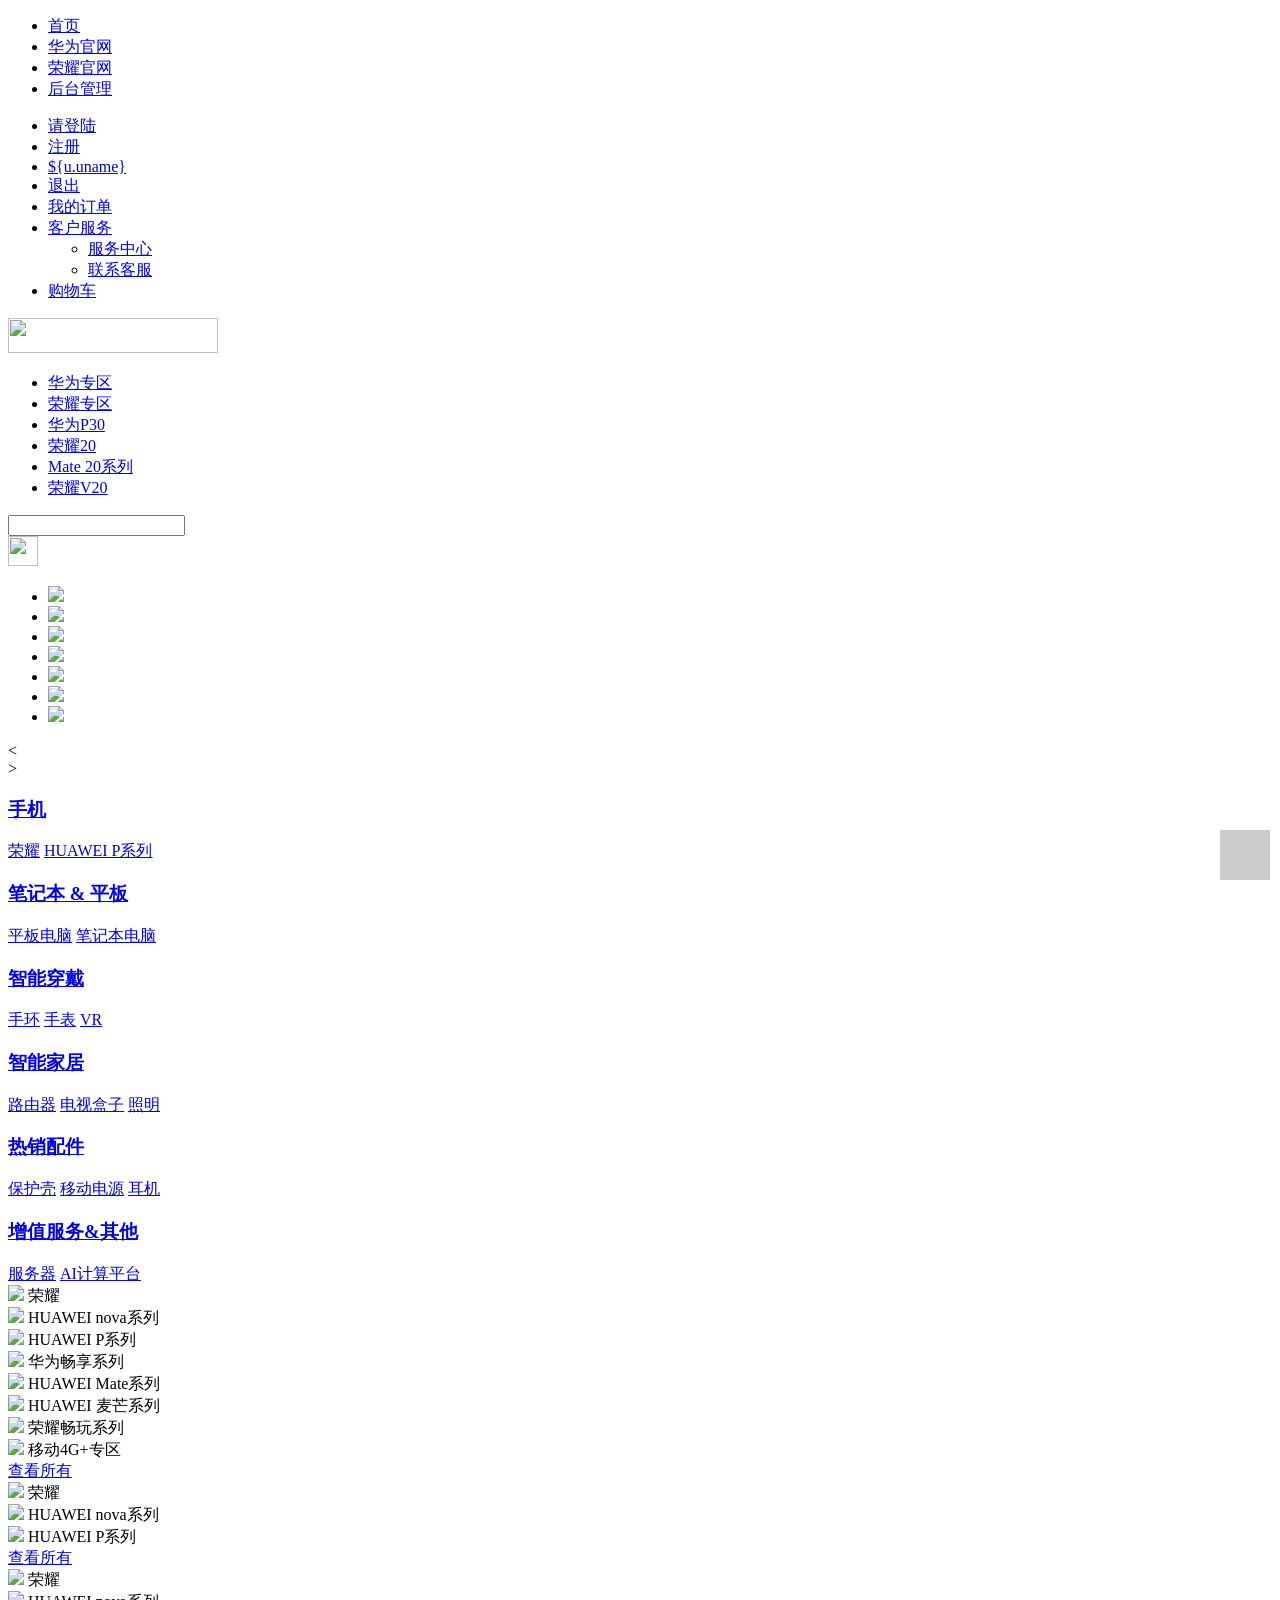
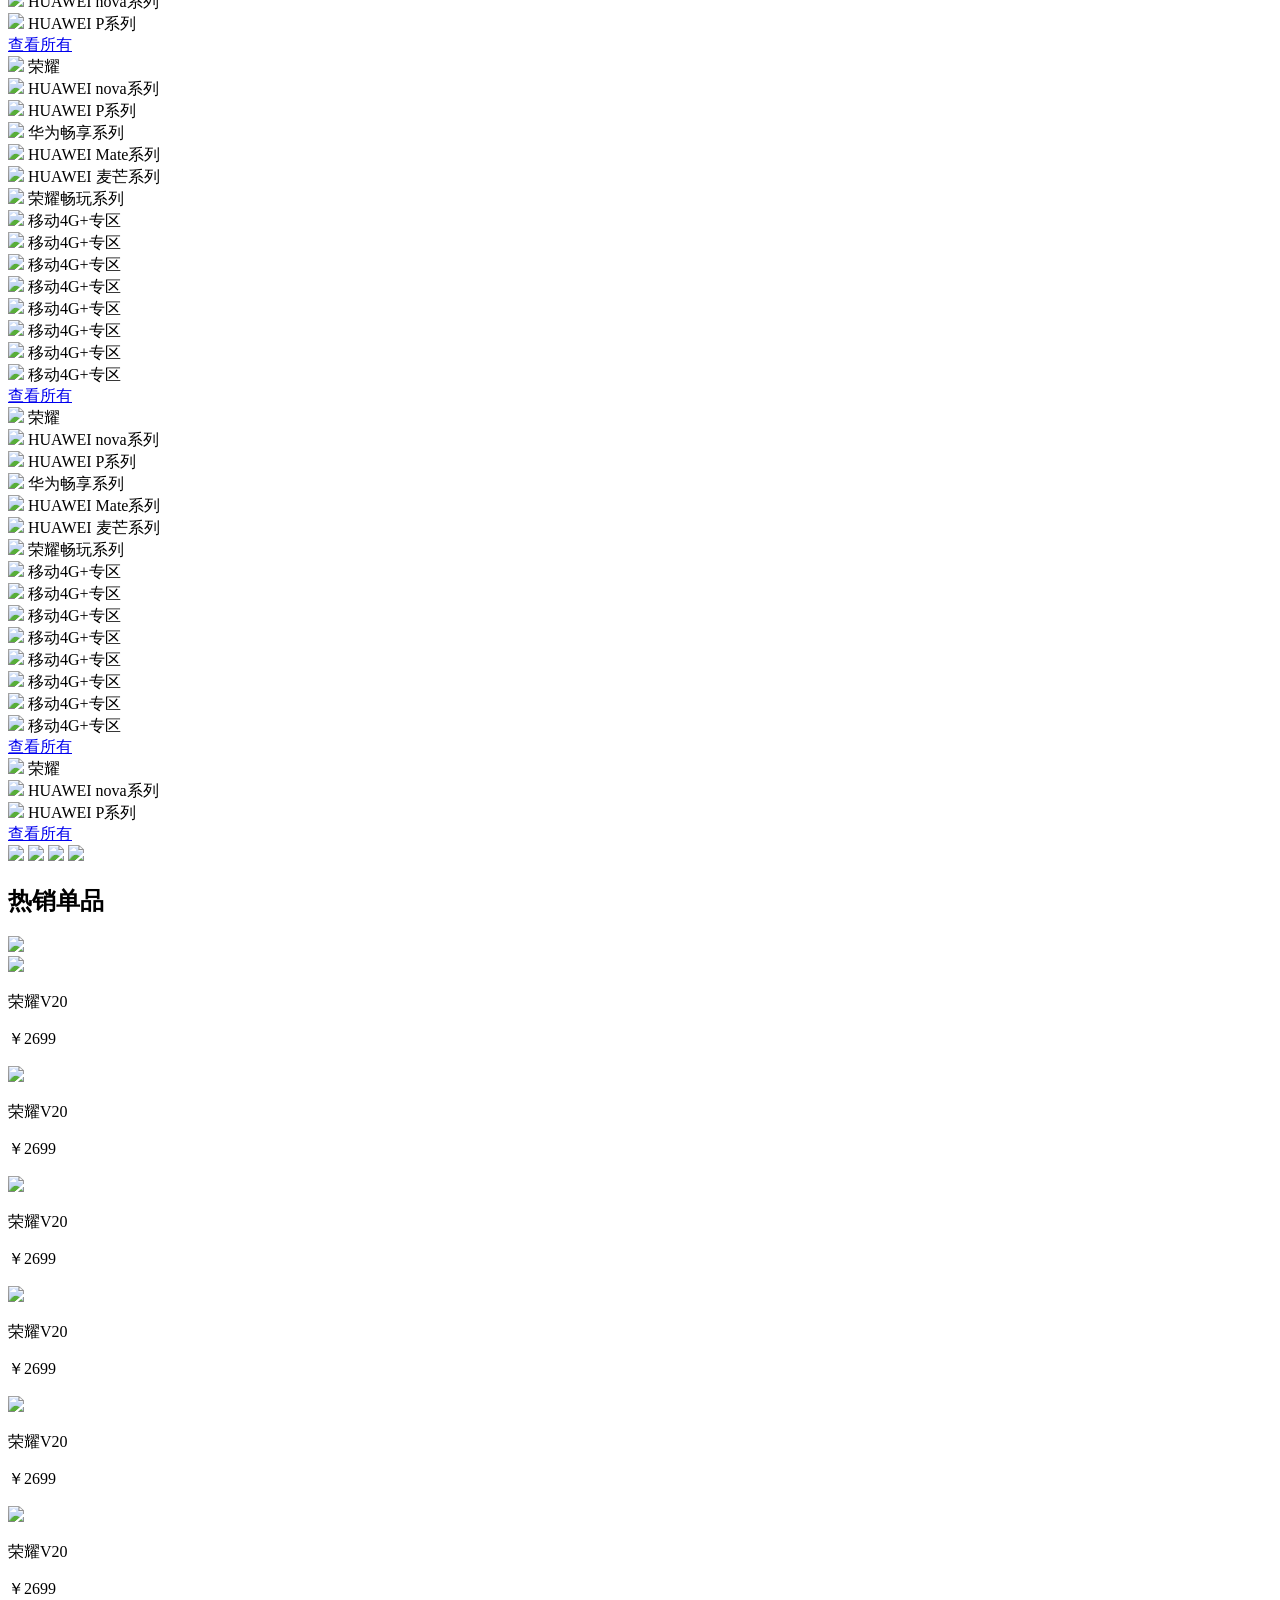
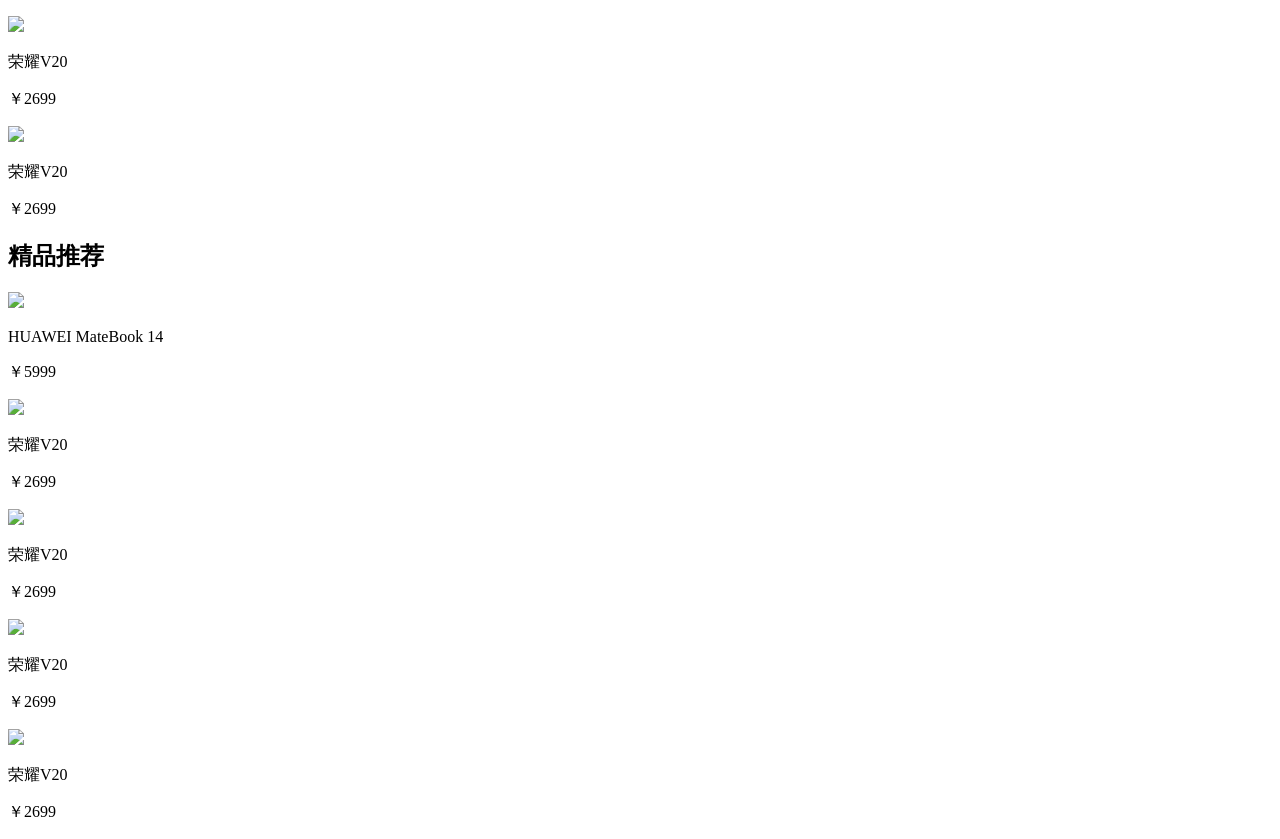
==== kcsj/src/main/resources/templates/index.html @ b8bf76f9 "我改成html页面了 前端你在弄下" ====
<!-- <%@ page language="java" contentType="text/html; charset=UTF-8"
	pageEncoding="UTF-8" import="com.xj.pojo.User"%>
<%@ taglib prefix="c" uri="http://java.sun.com/jsp/jstl/core"%> -->
<!DOCTYPE html>
<html>
<head>
<meta charset="UTF-8">
<title>主页</title>
<link rel="stylesheet" href="css/base.css" />
<link rel="stylesheet" href="css/index.css" />
<script type="text/javascript" src="js/jquery-1.11.1/jquery.min.js"></script>
<style>
.toolbar{
    position: fixed;
    right: 10px;
    bottom: 20px;
}
.toolbar-item{
    position: relative;
    display: block;
    width: 50px;
    height: 50px;


    &:hover{
        .toolbar-icon{
            top: -@toolbar-size;
        }
        .toolbar-text {
            top: 0;
        }
    }
}
.toolbar-btn{
    position: absolute;
    left: 0;
    top: 0;
    width: 50px;
    height: 50px;
    overflow: hidden;

    .toolbar-icon{
        position: absolute;
        left: 0;
        top: 0;
        width: 50px;
        height: 50px;
        background-color: #ccc;
        font-size: 30px;
        color: #fff;
        text-align: center;
        transition: top 1s;
    } 
    .toolbar-text{
        position: absolute;
        left: 0;
        top: 50px;
        width: 50px;
        height:50px;
        background-color: #A0A0A0;
        font-size: 24px;
        color: #fff;
        text-align: center;
        transition: top 1s;
    }
}
</style>
<script type="text/javascript">
        $(function() {
            $('#backtop').on('click',move);   
            $(window).on('scroll',function(){
                checkposition( $(window).height() );
            });

            function move() {
                $('html,body').animate({
                    scrollTop: 0
                },800);
            }

            function checkposition(H) {
                if($(window).scrollTop() > H){
                    $('#backtop').fadeIn();
                }
                else{
                    $('#backtop').fadeOut();
                }
            }
        })
</script>

<script>
	$(document).ready(
			function() {
				var size = $('.img li').size();
				for (var i = 1; i < size + 1; i++) {
					var li = '<li>' + i + '</li>';
					$('.num').append(li);
				}
				$('.img li').first().show();
				$('.num li').first().addClass('active');
				/* 手动轮播*/
				$('.num li').mousemove(
						function() {
							$(this).addClass('active').siblings().removeClass(
									'active');
							var index = $(this).index();
							i = index;
							$('.img li ').eq(index).stop().fadeIn(300)
									.siblings().stop().fadeOut(300);
						})
				/* 核心向左运动函数*/
				function moveL() {
					i--;
					if (i == -1)
						i = size - 1;
					$('.num li').eq(i).addClass('active').siblings()
							.removeClass('active');
					$('.img li').eq(i).fadeIn(300).siblings().fadeOut(300);
				}
				;
				/* 自动播放*/
				var i = 0;
				var t = setInterval(move, 1500);
				/* 核心向右运动函数*/
				function move() {
					i++;
					if (i == size)
						i = 0;
					$('.num li').eq(i).addClass('active').siblings()
							.removeClass('active');
					$('.img li').eq(i).fadeIn(300).siblings().fadeOut(300);
				}
				;
				$('.wrapper').hover(function() {
					clearInterval(t);
				}, function() {
					t = setInterval(move, 1000);
				})
				$('.btn-left').click(function() {
					moveL();
				})
				$('.btn-right').click(function() {
					move();
				})
			});
	$(function() {

		$(".phone,.right-siderbar").mouseover(function() {
			$(".left-sidebar").css("border-top-right-radius", "0px");
			$(".left-sidebar").css("border-bottom-right-radius", "0px");
			$(".right-siderbar").show();
		}), $(".phone,.right-siderbar").mouseout(function() {
			$(".left-sidebar").css("border-top-right-radius", "15px");
			$(".left-sidebar").css("border-bottom-right-radius", "15px");
			$(".right-siderbar").hide();
		});

		$(".laptop,.right-siderbar-laptop").mouseover(function() {
			$(".left-sidebar").css("border-top-right-radius", "0px");
			$(".left-sidebar").css("border-bottom-right-radius", "0px");
			$(".right-siderbar-laptop").show();
		}), $(".laptop,.right-siderbar-laptop").mouseout(function() {
			$(".left-sidebar").css("border-top-right-radius", "15px");
			$(".left-sidebar").css("border-bottom-right-radius", "15px");
			$(".right-siderbar-laptop").hide();
		});

		$(".handband,.right-siderbar-handband").mouseover(function() {
			$(".left-sidebar").css("border-top-right-radius", "0px");
			$(".left-sidebar").css("border-bottom-right-radius", "0px");
			$(".right-siderbar-handband").show();
		}), $(".handband,.right-siderbar-handband").mouseout(function() {
			$(".left-sidebar").css("border-top-right-radius", "15px");
			$(".left-sidebar").css("border-bottom-right-radius", "15px");
			$(".right-siderbar-handband").hide();
		});

		$(".smart-home,.right-siderbar-smartHome").mouseover(function() {
			$(".left-sidebar").css("border-top-right-radius", "0px");
			$(".left-sidebar").css("border-bottom-right-radius", "0px");
			$(".right-siderbar-smartHome").show();
		}), $(".smart-home,.right-siderbar-smartHome").mouseout(function() {
			$(".left-sidebar").css("border-top-right-radius", "15px");
			$(".left-sidebar").css("border-bottom-right-radius", "15px");
			$(".right-siderbar-smartHome").hide();
		});

		$(".accessory,.right-siderbar-accessory").mouseover(function() {
			$(".left-sidebar").css("border-top-right-radius", "0px");
			$(".left-sidebar").css("border-bottom-right-radius", "0px");
			$(".right-siderbar-accessory").show();
		}), $(".accessory,.right-siderbar-accessory").mouseout(function() {
			$(".left-sidebar").css("border-top-right-radius", "15px");
			$(".left-sidebar").css("border-bottom-right-radius", "15px");
			$(".right-siderbar-accessory").hide();
		});

		$(".serve,.right-siderbar-serve").mouseover(function() {
			$(".left-sidebar").css("border-top-right-radius", "0px");
			$(".left-sidebar").css("border-bottom-right-radius", "0px");
			$(".right-siderbar-serve").show();
		}), $(".serve,.right-siderbar-serve").mouseout(function() {
			$(".left-sidebar").css("border-top-right-radius", "15px");
			$(".left-sidebar").css("border-bottom-right-radius", "15px");
			$(".right-siderbar-serve").hide();
		});
	})
</script>
</head>
<body>
	<div class="header-top">
		<div class="header-nav">
			<ul class="fl">
				<li><a href="index.html">首页</a></li>
				<li><a href="#">华为官网</a></li>
				<li><a href="#">荣耀官网</a></li>
				<li><a href="admin_login.jsp">后台管理</a></li>
			</ul>
			<ul class="fr">
				<c:choose>
					<c:when test="${empty sessionScope.u}">
						<li><a href="user_login.jsp">请登陆 </a></li>
						<li><a href="register.jsp">注册</a></li>
					</c:when>
					<c:otherwise>
						<li style="cursor: pointer;"><a href="#">${u.uname} </a></li>
						<li><a href="Quit">退出</a></li>
					</c:otherwise>
				</c:choose>
				<li>
					<div>
						<a href="#"><span>我的订单</span> </a>
					</div>
				</li>
				<li class="user"><a href="#">客户服务<span
						class="arrow-down red"></span></a> <script>
							$(function() {
								$(".down").hide();
								$(".user").mouseover(function() {
									$(".down").show();
								}), $(".user").mouseout(function() {
									$(".down").hide();
								})
							})
						</script>
					<ul class="down">
						<li><a href="#">服务中心</a></li>
						<li><a href="#">联系客服</a></li>
					</ul></li>
				<li><a href="cart.jsp">购物车</a></li>
			</ul>
		</div>
	</div>
	<div class="middle-nav">
		<img src="img/SXppnESYv4K11DBxDFc2.png" width="210" height="35"
			class="logo">
		<ul class="fl">
			<li><a href="#" class="special-red">华为专区</a></li>
			<li><a href="#" class="special-blue">荣耀专区</a></li>
			<li><a href="#" class="normal-black">华为P30</a></li>
			<li><a href="#" class="normal-black">荣耀20</a></li>
			<li><a href="#" class="normal-black">Mate 20系列</a></li>
			<li><a href="#" class="normal-black">荣耀V20</a></li>
		</ul>
		<div class="search">
			<input class="search-text">
			<div class="search-button">
				<a href="#"><img src="img/未标题-1.png" width="30" height="30"></a>
			</div>
		</div>
	</div>
	<div class="wrapper">
		<!--轮播图-->
		<div class="middle">

			<div class="carousel-figure">
				<ul class="img">
					<li><a href=""><img src="img/e5lg2uBBzdSjGHocyRa4.jpg"></a>
					</li>
					<li><a href=""><img src="img/fFKk1u5dZkKSCkrdqgZa.jpg"></a>
					</li>
					<li><a href=""><img src="img/Gzl5RDmVTlhgd1naZq3i.jpg"></a>
					</li>
					<li><a href=""><img src="img/kUY0T0mXSOwuHBNbMCKy.jpg"></a>
					</li>
					<li><a href=""><img src="img/kXe5QROOWSxQ5pP0yRon.jpg"></a>
					</li>
					<li><a href=""><img src="img/pnO9uarG6qJ9Oy8WcWMN.jpg"></a>
					</li>
					<li><a href=""><img src="img/PZYdEc2Unz4iQQ88E1nj.jpg"></a>
					</li>
				</ul>
				<ul class="num">
				</ul>
				<div class="btn btn-left">&lt;</div>
				<div class="btn btn-right">&gt;</div>
			</div>
			<div class="left-sidebar">
				<div class="phone">
					<div class="left">
						<h3>
							<a href="findshopAll">手机</a>
						</h3>
						<span><a href="#">荣耀</a></span> <span><a href="#">HUAWEI
								P系列</a></span>
						<div class="hr"></div>
					</div>
				</div>
				<div class="laptop">
					<div class="left">
						<h3>
							<a href="findshopAll">笔记本 & 平板</a>
						</h3>
						<span><a href="#">平板电脑</a></span> <span><a href="#">笔记本电脑</a></span>
						<div class="hr"></div>
					</div>
				</div>
				<div class="handband">
					<div class="left">
						<h3>
							<a href="findshopAll">智能穿戴</a>
						</h3>
						<span><a href="#">手环</a></span> <span><a href="#">手表</a></span> <span><a
							href="#">VR</a></span>
						<div class="hr"></div>
					</div>
				</div>
				<div class="smart-home">
					<div class="left">
						<h3>
							<a href="findshopAll">智能家居</a>
						</h3>
						<span><a href="#">路由器</a></span> <span><a href="#">电视盒子</a></span>
						<span><a href="#">照明</a></span>
						<div class="hr"></div>
					</div>
				</div>
				<div class="accessory">
					<div class="left">
						<h3>
							<a href="findshopAll">热销配件</a>
						</h3>
						<span><a href="#">保护壳</a></span> <span><a href="#">移动电源</a></span>
						<span><a href="#">耳机</a></span>
						<div class="hr"></div>
					</div>
				</div>
				<div class="serve">
					<div class="left">
						<h3>
							<a href="findshopAll">增值服务&其他</a>
						</h3>
						<span><a href="#">服务器</a></span> <span><a href="#">AI计算平台</a></span>
					</div>
				</div>
			</div>
			<div class="right-siderbar">
				<div class="shop">
					<img src="img/vQgeYhJ8nzPnL57QQikv.png" /> <span>荣耀</span>
				</div>
				<div class="shop">
					<img src="img/vQgeYhJ8nzPnL57QQikv.png" /> <span>HUAWEI
						nova系列</span>
				</div>
				<div class="shop">
					<img src="img/vQgeYhJ8nzPnL57QQikv.png" /> <span>HUAWEI P系列</span>
				</div>
				<div class="shop">
					<img src="img/vQgeYhJ8nzPnL57QQikv.png" /> <span>华为畅享系列</span>
				</div>
				<div class="shop">
					<img src="img/vQgeYhJ8nzPnL57QQikv.png" /> <span>HUAWEI
						Mate系列</span>
				</div>
				<div class="shop">
					<img src="img/vQgeYhJ8nzPnL57QQikv.png" /> <span>HUAWEI
						麦芒系列</span>
				</div>
				<div class="shop">
					<img src="img/vQgeYhJ8nzPnL57QQikv.png" /> <span>荣耀畅玩系列</span>
				</div>
				<div class="shop">
					<img src="img/vQgeYhJ8nzPnL57QQikv.png" /> <span>移动4G+专区</span>
				</div>
				<div class="all">
					<a href="#">查看所有</a>
				</div>
			</div>
			<div class="right-siderbar-laptop">
				<div class="shop">
					<img src="img/vQgeYhJ8nzPnL57QQikv.png" /> <span>荣耀</span>
				</div>
				<div class="shop">
					<img src="img/vQgeYhJ8nzPnL57QQikv.png" /> <span>HUAWEI
						nova系列</span>
				</div>
				<div class="shop">
					<img src="img/vQgeYhJ8nzPnL57QQikv.png" /> <span>HUAWEI P系列</span>
				</div>
				<div class="all">
					<a href="#">查看所有</a>
				</div>
			</div>
			<div class="right-siderbar-handband">
				<div class="shop">
					<img src="img/vQgeYhJ8nzPnL57QQikv.png" /> <span>荣耀</span>
				</div>
				<div class="shop">
					<img src="img/vQgeYhJ8nzPnL57QQikv.png" /> <span>HUAWEI
						nova系列</span>
				</div>
				<div class="shop">
					<img src="img/vQgeYhJ8nzPnL57QQikv.png" /> <span>HUAWEI P系列</span>
				</div>
				<div class="all">
					<a href="#">查看所有</a>
				</div>
			</div>
			<div class="right-siderbar-smartHome">
				<div class="shop">
					<img src="img/vQgeYhJ8nzPnL57QQikv.png" /> <span>荣耀</span>
				</div>
				<div class="shop">
					<img src="img/vQgeYhJ8nzPnL57QQikv.png" /> <span>HUAWEI
						nova系列</span>
				</div>
				<div class="shop">
					<img src="img/vQgeYhJ8nzPnL57QQikv.png" /> <span>HUAWEI P系列</span>
				</div>
				<div class="shop">
					<img src="img/vQgeYhJ8nzPnL57QQikv.png" /> <span>华为畅享系列</span>
				</div>
				<div class="shop">
					<img src="img/vQgeYhJ8nzPnL57QQikv.png" /> <span>HUAWEI
						Mate系列</span>
				</div>
				<div class="shop">
					<img src="img/vQgeYhJ8nzPnL57QQikv.png" /> <span>HUAWEI
						麦芒系列</span>
				</div>
				<div class="shop">
					<img src="img/vQgeYhJ8nzPnL57QQikv.png" /> <span>荣耀畅玩系列</span>
				</div>
				<div class="shop">
					<img src="img/vQgeYhJ8nzPnL57QQikv.png" /> <span>移动4G+专区</span>
				</div>
				<div class="shop">
					<img src="img/vQgeYhJ8nzPnL57QQikv.png" /> <span>移动4G+专区</span>
				</div>
				<div class="shop">
					<img src="img/vQgeYhJ8nzPnL57QQikv.png" /> <span>移动4G+专区</span>
				</div>
				<div class="shop">
					<img src="img/vQgeYhJ8nzPnL57QQikv.png" /> <span>移动4G+专区</span>
				</div>
				<div class="shop">
					<img src="img/vQgeYhJ8nzPnL57QQikv.png" /> <span>移动4G+专区</span>
				</div>
				<div class="shop">
					<img src="img/vQgeYhJ8nzPnL57QQikv.png" /> <span>移动4G+专区</span>
				</div>
				<div class="shop">
					<img src="img/vQgeYhJ8nzPnL57QQikv.png" /> <span>移动4G+专区</span>
				</div>
				<div class="shop">
					<img src="img/vQgeYhJ8nzPnL57QQikv.png" /> <span>移动4G+专区</span>
				</div>
				<div class="all">
					<a href="#">查看所有</a>
				</div>
			</div>
			<div class="right-siderbar-accessory">
				<div class="shop">
					<img src="img/vQgeYhJ8nzPnL57QQikv.png" /> <span>荣耀</span>
				</div>
				<div class="shop">
					<img src="img/vQgeYhJ8nzPnL57QQikv.png" /> <span>HUAWEI
						nova系列</span>
				</div>
				<div class="shop">
					<img src="img/vQgeYhJ8nzPnL57QQikv.png" /> <span>HUAWEI P系列</span>
				</div>
				<div class="shop">
					<img src="img/vQgeYhJ8nzPnL57QQikv.png" /> <span>华为畅享系列</span>
				</div>
				<div class="shop">
					<img src="img/vQgeYhJ8nzPnL57QQikv.png" /> <span>HUAWEI
						Mate系列</span>
				</div>
				<div class="shop">
					<img src="img/vQgeYhJ8nzPnL57QQikv.png" /> <span>HUAWEI
						麦芒系列</span>
				</div>
				<div class="shop">
					<img src="img/vQgeYhJ8nzPnL57QQikv.png" /> <span>荣耀畅玩系列</span>
				</div>
				<div class="shop">
					<img src="img/vQgeYhJ8nzPnL57QQikv.png" /> <span>移动4G+专区</span>
				</div>
				<div class="shop">
					<img src="img/vQgeYhJ8nzPnL57QQikv.png" /> <span>移动4G+专区</span>
				</div>
				<div class="shop">
					<img src="img/vQgeYhJ8nzPnL57QQikv.png" /> <span>移动4G+专区</span>
				</div>
				<div class="shop">
					<img src="img/vQgeYhJ8nzPnL57QQikv.png" /> <span>移动4G+专区</span>
				</div>
				<div class="shop">
					<img src="img/vQgeYhJ8nzPnL57QQikv.png" /> <span>移动4G+专区</span>
				</div>
				<div class="shop">
					<img src="img/vQgeYhJ8nzPnL57QQikv.png" /> <span>移动4G+专区</span>
				</div>
				<div class="shop">
					<img src="img/vQgeYhJ8nzPnL57QQikv.png" /> <span>移动4G+专区</span>
				</div>
				<div class="shop">
					<img src="img/vQgeYhJ8nzPnL57QQikv.png" /> <span>移动4G+专区</span>
				</div>
				<div class="all">
					<a href="#">查看所有</a>
				</div>
			</div>
			<div class="right-siderbar-serve">
				<div class="shop">
					<img src="img/vQgeYhJ8nzPnL57QQikv.png" /> <span>荣耀</span>
				</div>
				<div class="shop">
					<img src="img/vQgeYhJ8nzPnL57QQikv.png" /> <span>HUAWEI
						nova系列</span>
				</div>
				<div class="shop">
					<img src="img/vQgeYhJ8nzPnL57QQikv.png" /> <span>HUAWEI P系列</span>
				</div>
				<div class="all">
					<a href="#">查看所有</a>
				</div>
			</div>
		</div>
		<div class="content">
			<div class="recommend">
				<img src="img/CLFvOhkt4pADCZ1fL3SR.jpg"> <img
					src="img/IbiIZ6IyMZUi4own40Kx.jpg"> <img
					src="img/SkTPMxTi2YhSN9kZBG5h.jpg"> <img
					src="img/SmZz7V1iqKhpjonlDkTu.png">
			</div>
			<h2>热销单品</h2>
			<div class="danping">
				<div class="img-left">
					<img src="img/6Q32lUUpIlHmS0nvTf5I.png">
				</div>
				<div class="img-right">
					<div class="list-img">
						<img src="img/428_428_1545877216682mp.png">
						<div class="describe">
							<p>荣耀V20</p>
							<p class="red">￥2699</p>
						</div>
					</div>
					<div class="list-img">
						<img src="img/428_428_1545877216682mp.png">
						<div class="describe">
							<p>荣耀V20</p>
							<p class="red">￥2699</p>
						</div>
					</div>
					<div class="list-img">
						<img src="img/428_428_1545877216682mp.png">
						<div class="describe">
							<p>荣耀V20</p>
							<p class="red">￥2699</p>
						</div>
					</div>
					<div class="list-img">
						<img src="img/428_428_1545877216682mp.png">
						<div class="describe">
							<p>荣耀V20</p>
							<p class="red">￥2699</p>
						</div>
					</div>
					<div class="list-img">
						<img src="img/428_428_1545877216682mp.png">
						<div class="describe">
							<p>荣耀V20</p>
							<p class="red">￥2699</p>
						</div>
					</div>
					<div class="list-img">
						<img src="img/428_428_1545877216682mp.png">
						<div class="describe">
							<p>荣耀V20</p>
							<p class="red">￥2699</p>
						</div>
					</div>
					<div class="list-img">
						<img src="img/428_428_1545877216682mp.png">
						<div class="describe">
							<p>荣耀V20</p>
							<p class="red">￥2699</p>
						</div>
					</div>
					<div class="list-img">
						<img src="img/428_428_1545877216682mp.png">
						<div class="describe">
							<p>荣耀V20</p>
							<p class="red">￥2699</p>
						</div>
					</div>
				</div>
			</div>
			<h2>精品推荐</h2>
			<div class="transmit">
				<div class="box">
					<div class="list-img">
						<a href="img/428_428_1555751874478mp.png"><img
							src="img/428_428_1555751874478mp.png"></a>
						<div class="describe">
							<p>HUAWEI MateBook 14</p>
							<p class="red">￥5999</p>
						</div>
					</div>
					<div class="list-img">
						<a href="img/428_428_1555751874478mp.png"><img
							src="img/428_428_1555751874478mp.png"></a>
						<div class="describe">
							<p>荣耀V20</p>
							<p class="red">￥2699</p>
						</div>
					</div>
					<div class="list-img">
						<a href="img/428_428_1555751874478mp.png"><img
							src="img/428_428_1555751874478mp.png"></a>
						<div class="describe">
							<p>荣耀V20</p>
							<p class="red">￥2699</p>
						</div>
					</div>
					<div class="list-img">
						<a href="img/428_428_1555751874478mp.png"><img
							src="img/428_428_1555751874478mp.png"></a>
						<div class="describe">
							<p>荣耀V20</p>
							<p class="red">￥2699</p>
						</div>
					</div>
					<div class="list-img">
						<a href="img/428_428_1555751874478mp.png"><img
							src="img/428_428_1555751874478mp.png"></a>
						<div class="describe">
							<p>荣耀V20</p>
							<p class="red">￥2699</p>
						</div>
					</div>
				</div>
			</div>
		</div>


		<div class="toolbar">
			<a href="javascript:;" class="toolbar-item"> <span
				class="toolbar-btn" id="backtop"> <i
					class="toolbar-icon icon-upload2"></i><span
					class="toolbar-text">返回<br />顶部
				</span>
			</span>
			</a>
		</div>
	</div>
</body>
</html>
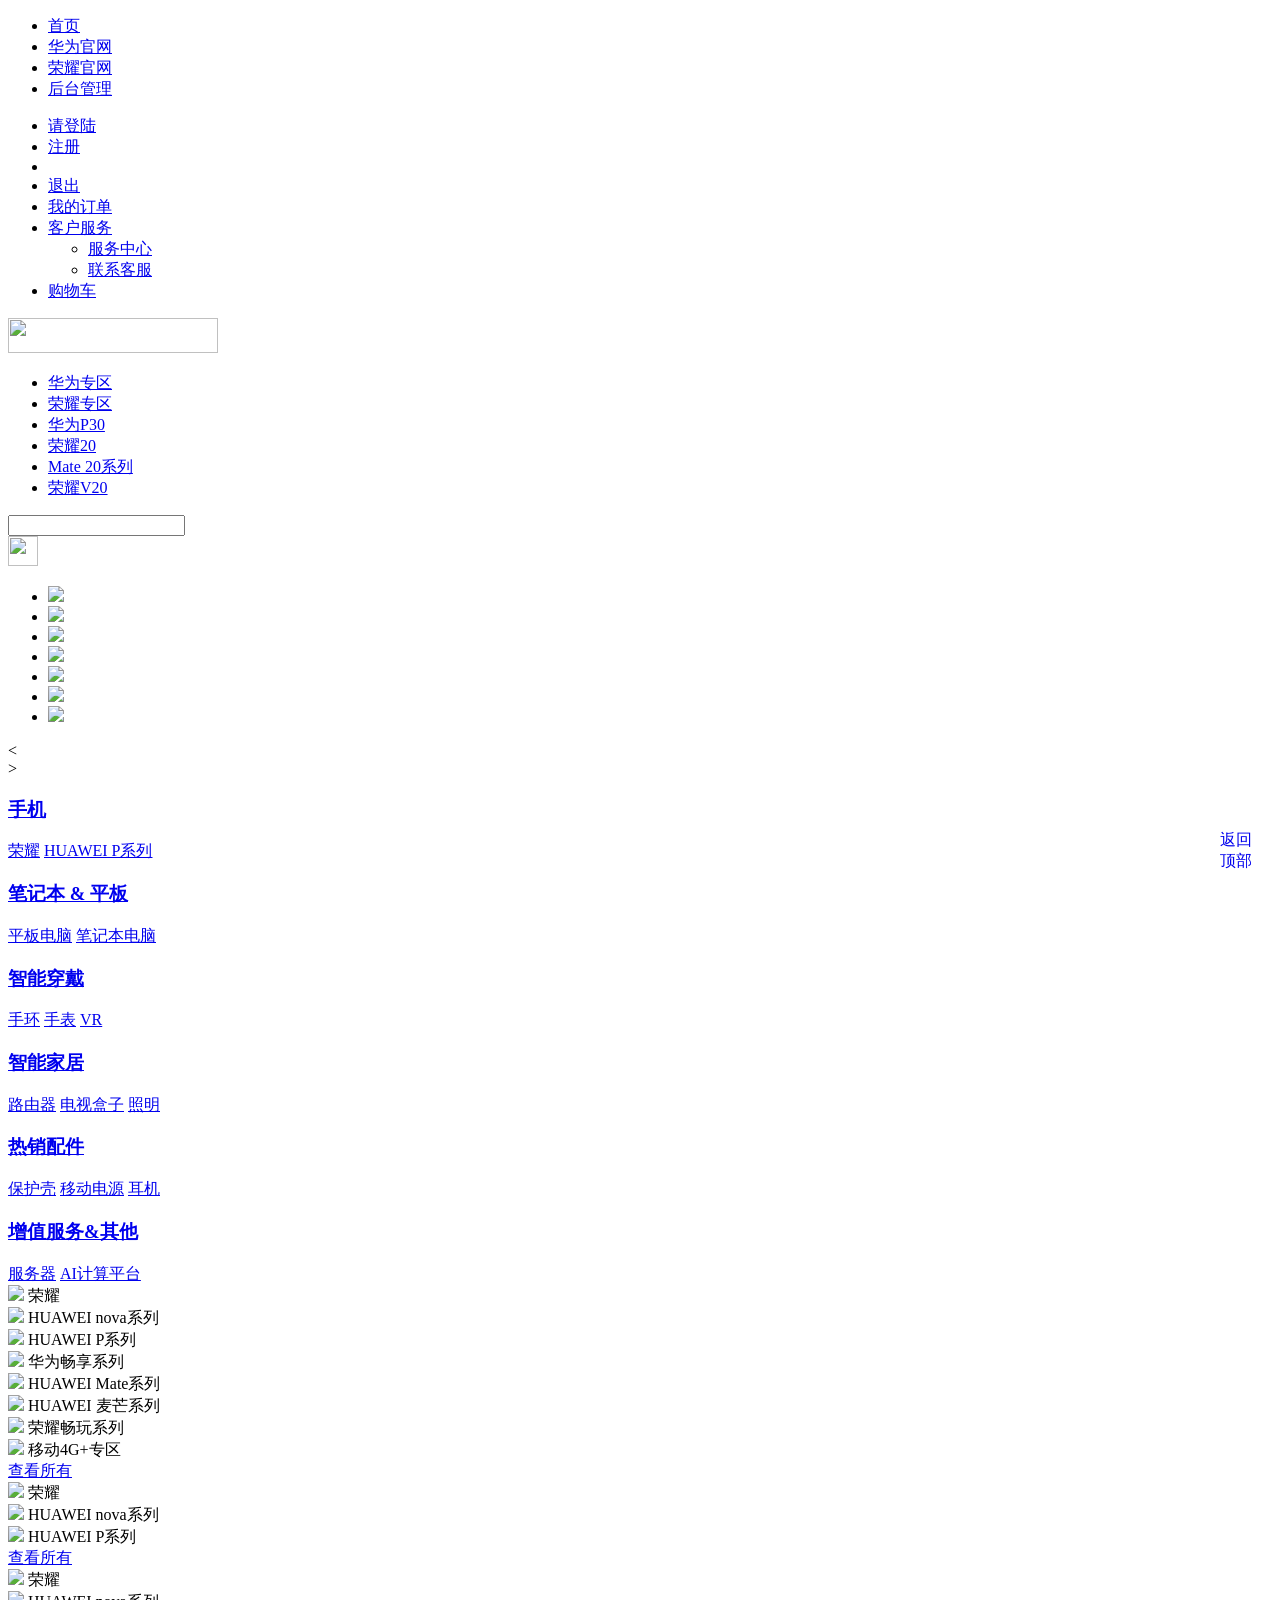
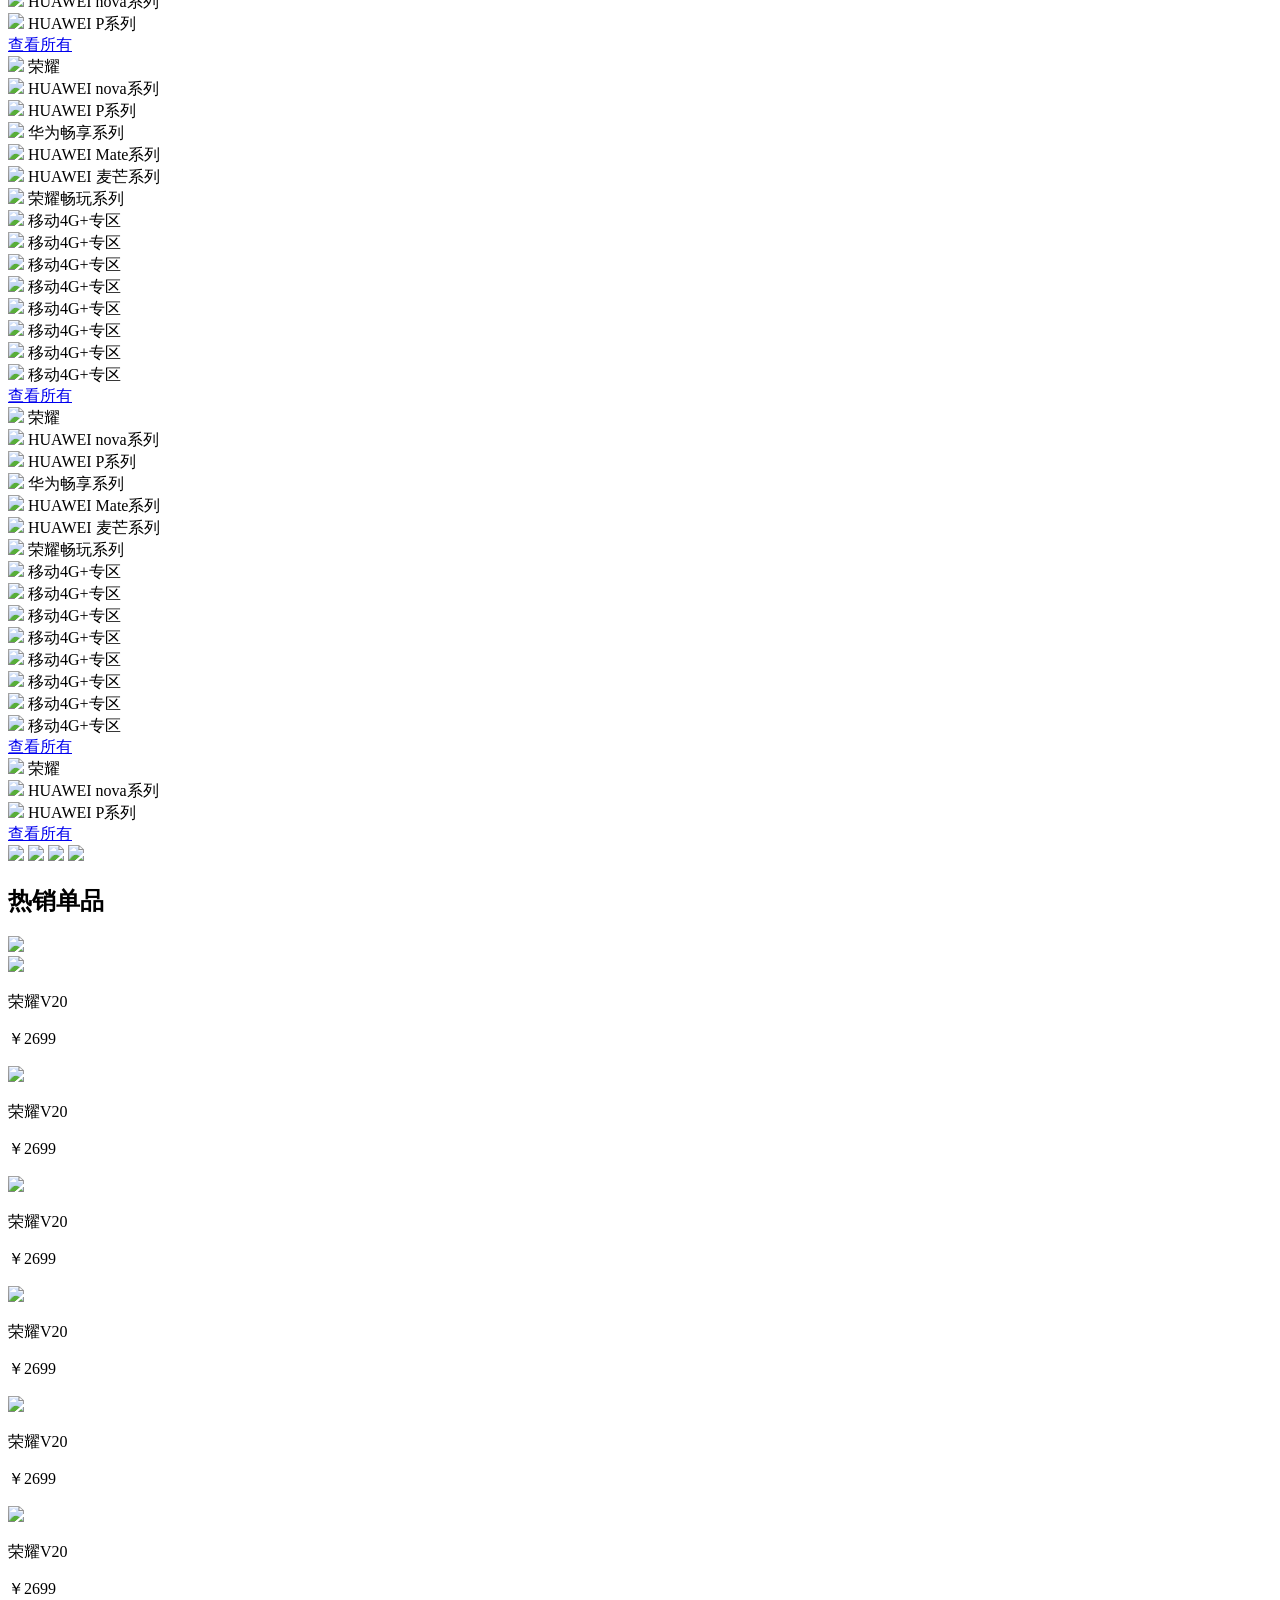
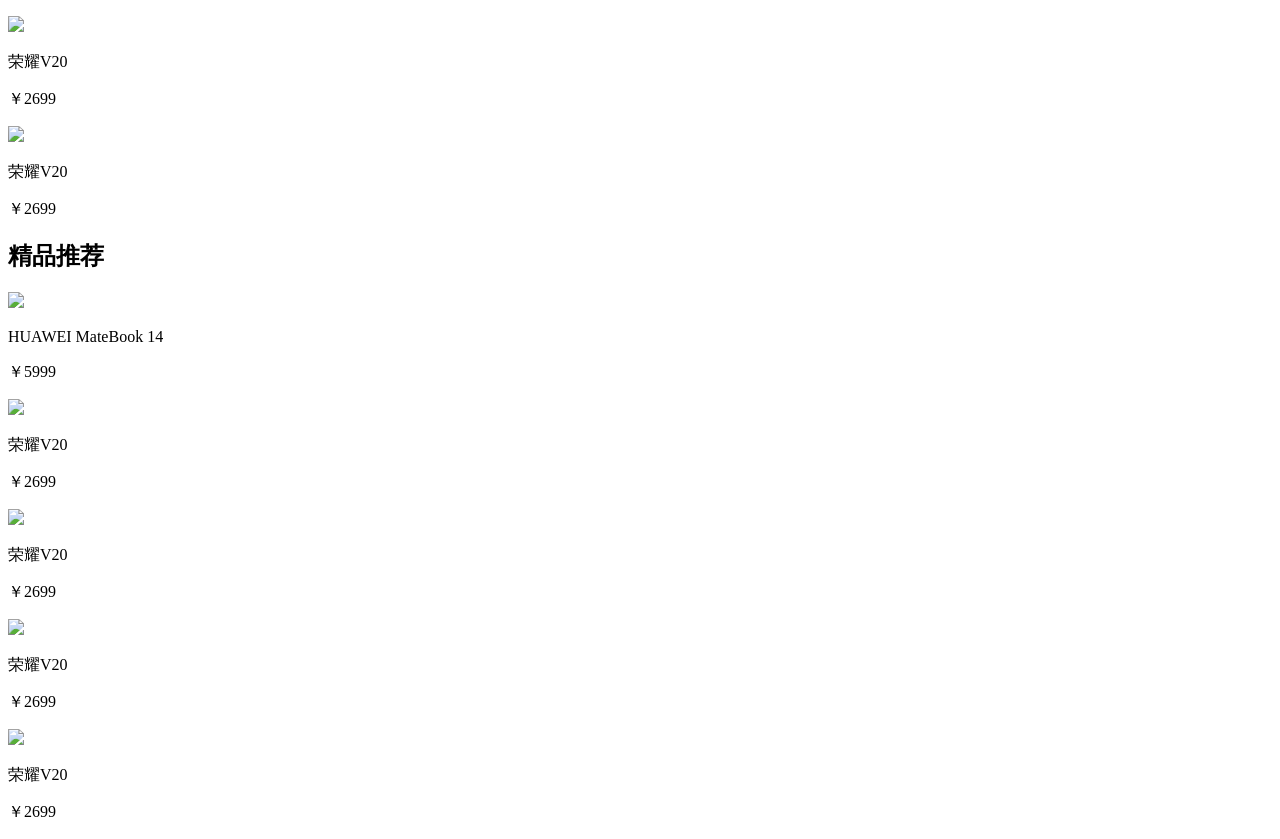
==== commit 1c385b8a: "提交" ====
--- a/kcsj/src/main/resources/templates/index.html
+++ b/kcsj/src/main/resources/templates/index.html
@@ -10,83 +10,86 @@
 <link rel="stylesheet" href="css/index.css" />
 <script type="text/javascript" src="js/jquery-1.11.1/jquery.min.js"></script>
 <style>
-.toolbar{
-    position: fixed;
-    right: 10px;
-    bottom: 20px;
-}
-.toolbar-item{
-    position: relative;
-    display: block;
-    width: 50px;
-    height: 50px;
-
-
-    &:hover{
-        .toolbar-icon{
-            top: -@toolbar-size;
-        }
-        .toolbar-text {
-            top: 0;
-        }
-    }
-}
-.toolbar-btn{
-    position: absolute;
-    left: 0;
-    top: 0;
-    width: 50px;
-    height: 50px;
-    overflow: hidden;
-
-    .toolbar-icon{
-        position: absolute;
-        left: 0;
-        top: 0;
-        width: 50px;
-        height: 50px;
-        background-color: #ccc;
-        font-size: 30px;
-        color: #fff;
-        text-align: center;
-        transition: top 1s;
-    } 
-    .toolbar-text{
-        position: absolute;
-        left: 0;
-        top: 50px;
-        width: 50px;
-        height:50px;
-        background-color: #A0A0A0;
-        font-size: 24px;
-        color: #fff;
-        text-align: center;
-        transition: top 1s;
-    }
+.toolbar {
+	position: fixed;
+	right: 10px;
+	bottom: 20px;
+}
+
+.toolbar-item {
+	position: relative;
+	display: block;
+	width: 50px;
+	height: 50px;
+	&:
+	hover
+	{
+	.toolbar-icon{
+	top
+	:
+	-@
+	toolbar-size;
+}
+
+.toolbar-text {
+	top: 0;
+}
+
+}
+}
+.toolbar-btn {
+	position: absolute;
+	left: 0;
+	top: 0;
+	width: 50px;
+	height: 50px;
+	overflow: hidden; . toolbar-icon { position : absolute;
+	left: 0;
+	top: 0;
+	width: 50px;
+	height: 50px;
+	background-color: #ccc;
+	font-size: 30px;
+	color: #fff;
+	text-align: center;
+	transition: top 1s;
+}
+
+.toolbar-text {
+	position: absolute;
+	left: 0;
+	top: 50px;
+	width: 50px;
+	height: 50px;
+	background-color: #A0A0A0;
+	font-size: 24px;
+	color: #fff;
+	text-align: center;
+	transition: top 1s;
+}
 }
 </style>
 <script type="text/javascript">
-        $(function() {
-            $('#backtop').on('click',move);   
-            $(window).on('scroll',function(){
-                checkposition( $(window).height() );
-            });
-
-            function move() {
-                $('html,body').animate({
-                    scrollTop: 0
-                },800);
-            }
-
-            function checkposition(H) {
-                if($(window).scrollTop() > H){
-                    $('#backtop').fadeIn();
-                }
-                else{
-                    $('#backtop').fadeOut();
-                }
-            }
-        })
+	$(function() {
+		$('#backtop').on('click', move);
+		$(window).on('scroll', function() {
+			checkposition($(window).height());
+		});
+
+		function move() {
+			$('html,body').animate({
+				scrollTop : 0
+			}, 800);
+		}
+
+		function checkposition(H) {
+			if ($(window).scrollTop() > H) {
+				$('#backtop').fadeIn();
+			} else {
+				$('#backtop').fadeOut();
+			}
+		}
+	})
 </script>
 
 <script>
@@ -215,19 +218,19 @@
 				<li><a href="index.html">首页</a></li>
 				<li><a href="#">华为官网</a></li>
 				<li><a href="#">荣耀官网</a></li>
-				<li><a href="admin_login.jsp">后台管理</a></li>
+				<li><a href="admin_login.html">后台管理</a></li>
 			</ul>
 			<ul class="fr">
-				<c:choose>
-					<c:when test="${empty sessionScope.u}">
-						<li><a href="user_login.jsp">请登陆 </a></li>
-						<li><a href="register.jsp">注册</a></li>
-					</c:when>
-					<c:otherwise>
-						<li style="cursor: pointer;"><a href="#">${u.uname} </a></li>
-						<li><a href="Quit">退出</a></li>
+				<div th:object ="${not user}">
+					<li><a href="user_login.html">请登陆 </a></li>
+					<li><a href="register.html">注册</a></li>
+				</th:object>
+				<th:object ="${user}">
+					<li style="cursor: pointer;"><a href="#"><span
+							th:text="${user.username}"></span></a></li>
+					<li><a href="Quit">退出</a></li>
 					</c:otherwise>
-				</c:choose>
+				</th:object>
 				<li>
 					<div>
 						<a href="#"><span>我的订单</span> </a>
@@ -661,8 +664,7 @@
 		<div class="toolbar">
 			<a href="javascript:;" class="toolbar-item"> <span
 				class="toolbar-btn" id="backtop"> <i
-					class="toolbar-icon icon-upload2"></i><span
-					class="toolbar-text">返回<br />顶部
+					class="toolbar-icon icon-upload2"></i><span class="toolbar-text">返回<br />顶部
 				</span>
 			</span>
 			</a>
